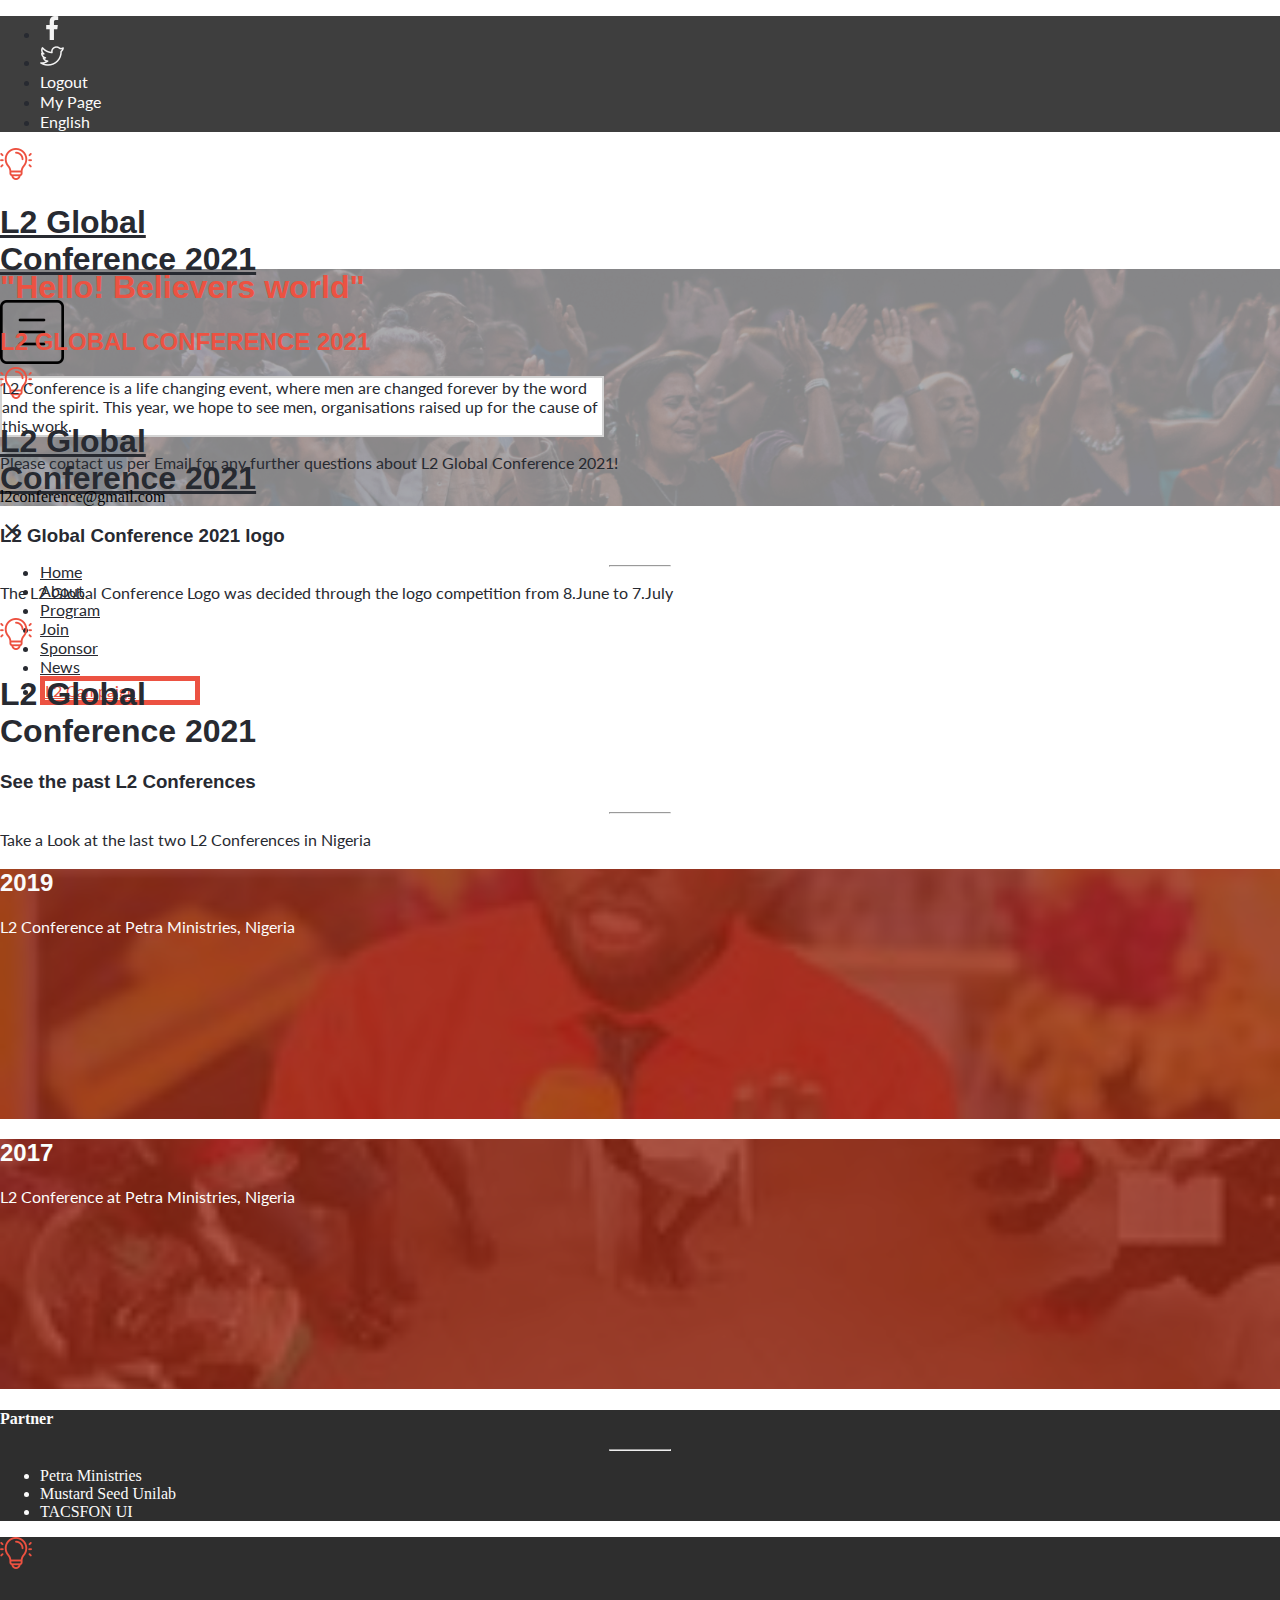
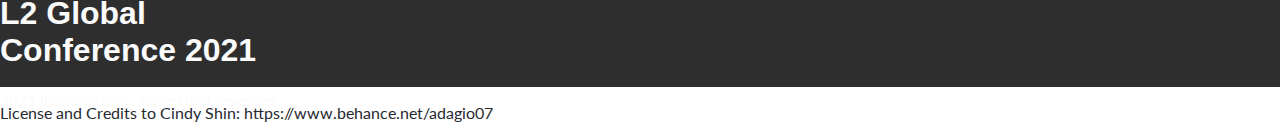
==== about.html @ 7d1f9eec "removing node_modules" ====
<!DOCTYPE html>
<html lang="en">
  <head>
    <!-- Required meta tags -->
    <meta charset="utf-8" />
    <meta name="viewport" content="width=device-width, initial-scale=1" />
    <link
      rel="stylesheet"
      href="https://fonts.googleapis.com/icon?family=Material+Icons"
    />
    <!-- Bootstrap CSS -->
    <link
    rel="stylesheet"
    href="https://fonts.googleapis.com/icon?family=Lato"
  />
  <link href="https://fonts.cdnfonts.com/css/cocogoose" rel="stylesheet">
    <link
      href="https://cdn.jsdelivr.net/npm/bootstrap@5.1.0/dist/css/bootstrap.min.css"
      rel="stylesheet"
      integrity="sha384-KyZXEAg3QhqLMpG8r+8fhAXLRk2vvoC2f3B09zVXn8CA5QIVfZOJ3BCsw2P0p/We"
      crossorigin="anonymous"
    />
    <link rel="stylesheet" href="css/style.css" />
    <link rel="stylesheet" href="css/about.css" />
    <title>About L2 Global Conference!</title>
  </head>
  <body>
    <nav>
      <ul class="d-lg-flex d-none justify-content-end sp-bg list-unstyled">
        <li class="px-1 py-1">
          <a href="#">
            <img src="img/icons/facebook.png" alt="fb" />
          </a>
        </li>
        <li class="px-2 py-1">
          <a href="#">
            <img src="img/icons/twitter.png" alt="twitter" />
          </a>
        </li>
        <li class="px-2 py-1">
          <a href="#"> Logout </a>
        </li>
        <li class="px-2 py-1"><a href="#"> My Page</a></li>
        <li class="px-2 py-1"><a href="#">English</a></li>
      </ul>
    </nav>
    <nav class="navbar navbar-expand-lg">
      <div class="container">
        <a class="navbar-brand d-none d-md-block" href="./index.html"
        >              <img src="img/icons/idea.png" alt="brand"> 
        <h1>
          L2 Global <br> Conference 2021
        </h1></a
      >
        <div class="hamburger d-lg-none">
          <img src="img/icons/square.png" alt="menu" />
        </div>

        <div class="d-none d-lg-block justify-content-end" id="navbarNav">
          <div class="d-flex align-items-center justify-content-around">
            <a class="navbar-brand d-lg-none" href="./index.html"
              >              <img src="img/icons/idea.png" alt="brand"> 
              <h1>
                L2 Global <br> Conference 2021
              </h1></a
            >
            <div class="close d-none">
              <i class="material-icons justify-content-end d-flex mx-3"
                >close</i
              >
            </div>
          </div>
          <ul class="navbar-nav">
            <li class="nav-item mx-2">
              <a class="nav-link" href="./index.html">Home</a>
            </li>
            <li class="nav-item mx-2">
              <a class="nav-link" href="./about.html">About</a>
            </li>
            <li class="nav-item mx-2">
              <a class="nav-link" href="#">Program</a>
            </li>
            <li class="nav-item mx-2">
              <a class="nav-link" href="#">Join</a>
            </li>
            <li class="nav-item mx-2">
              <a class="nav-link" href="#">Sponsor</a>
            </li>
            <li class="nav-item mx-2">
              <a class="nav-link" href="#">News</a>
            </li>
            <li class="nav-item mx-2 border-nav">
              <a class="nav-link" href="#">L2 Campaign</a>
            </li>
          </ul>
        </div>
      </div>
    </nav>

    <div class="container-fluid intro-bg pb-5">
      <section
        class="
          intro
          container
          intro-abt-h
          d-flex
          justify-content-around
          flex-column
          align-items-center
        "
      >
        <h1 class="d-lg-none">"Hello! Believers world"</h1>
        <h2 class="mt-lg-5">L2 GLOBAL CONFERENCE 2021</h2>
        <div class="intro-d d-flex flex-column align-items-center">
          <p class="intro-details-abt px-3 text-center mt-5 py-3">
            L2 Conference is a life changing event, where men are changed
            forever by the word and the spirit. This year, we hope to see men,
            organisations raised up for the cause of this work.
          </p>
          <div
            class="
              d-flex
              mt-3
              mb-5
              flex-column
              align-items-center
              justify-content-center
            "
          >
            <p class="location text-center">
              Please contact us per Email for any further questions about L2
              Global Conference 2021!
            </p>
            <span id="gmail"> l2conference@gmail.com</span>
          </div>
        </div>
      </section>
    </div>

    <div class="container">
      <section
        class="
          logo
          mt-5
          d-flex
          flex-column
          justify-content-center
          align-items-center
        "
      >
        <h3>L2 Global Conference 2021 logo</h3>
        <div class="underline">
          <hr />
        </div>
        <p>
          The L2 Global Conference Logo was decided through the logo competition
          from 8.June to 7.July
        </p>
        <div class="logo-design">
          <img src="img/icons/idea.png" alt="brand"> 
          <h1>
            L2 Global <br> Conference 2021
          </h1>
        </div>
      </section>
      <section
        class="
          past-summit
          d-flex
          flex-column
          justify-content-center
          align-items-center
          mb-5
        "
      >
        <h3 class="mt-5">See the past L2 Conferences</h3>
        <div class="underline">
          <hr />
        </div>
        <p>Take a Look at the last two L2 Conferences in Nigeria</p>
        <div class="row d-flex justify-content-center">
          <div
            class="
              col-md-5
              justify-content-center
              align-items-center
              d-flex
              mb-3
              Conference-2019
              flex-column
              mx-1
              col-10
            "
          >
          <h2>2019</h2>
          <p class="text-center">L2 Conference at Petra Ministries, Nigeria</p>
          </div>
          <div
            class="
            mx-1
              col-md-5
              justify-content-center
              align-items-center
              d-flex
              flex-column
              mb-3
              Conference-2017
              col-10
            "
          >
            <h2>2017</h2>
            <p class="text-center">L2 Conference at Petra Ministries, Nigeria</p>
          </div>
        </div>
      </section>
    </div>
    <footer>
      <div class="container-fluid footer-bg d-md-none">
        <section
          class="
            container
            d-flex
            flex-column
            justify-content-center
            align-items-center
          "
        >
          <div
            class="
              partner-header
              d-flex
              flex-column
              justify-content-center
              align-items-center
            "
          >
            <h4>Partner</h4>
            <div class="underline">
              <hr />
            </div>
          </div>
          <ul
            class="d-flex list-unstyled flex-wrap justify-content-around col-12"
          >
            <li>Petra Ministries</li>
            <li>Mustard Seed Unilab</li>
            <li>TACSFON UI</li>
          </ul>
        </section>
      </div>
      <section
        class="
          container-flex
          d-flex
          justify-content-around
          footer-lg
          align-items-center
        "
      >
      <div class="navbar-brand d-none d-md-block"
          >              <img src="img/icons/idea.png" alt="brand"> 
          <h1>
            L2 Global <br> Conference 2021
          </h1></div>
        <p class="text-center">2021 Illuminations. some right reserved</p>
      </section>
      <p class="text-center">  
        License and Credits to Cindy Shin: https://www.behance.net/adagio07</p>
    </footer>

    <script
      src="https://cdn.jsdelivr.net/npm/bootstrap@5.1.0/dist/js/bootstrap.bundle.min.js"
      integrity="sha384-U1DAWAznBHeqEIlVSCgzq+c9gqGAJn5c/t99JyeKa9xxaYpSvHU5awsuZVVFIhvj"
      crossorigin="anonymous"
    ></script>
    <script src="js/app.js"></script>
  </body>
</html>
---- css/style.css ----
body {
  padding: 0;
  margin: 0;
  color: #272a31;
}

.navbar {
  background-image: url(../img/worship.png);
  background-position: bottom;
  background-repeat: no-repeat;
  height: 100px;
  background-size: cover;
  background-blend-mode: multiply;
  font-family: 'Lato', Arial, Helvetica, sans-serif;
}

nav a {
  color: #272a31;
  font-family: 'Lato', Arial, Helvetica, sans-serif;
}

.border-nav {
  border: 5px solid #ec5242;
  max-width: 150px;
}

.border-nav a {
  color: #ec5242;
}

.nav-link {
  color: #272a31;
}

h1,
h2,
h3 {
  font-family: 'COCOGOOSE', Arial, Helvetica, sans-serif;
}

.intro h1,
.intro h2 {
  color: #ec5242;
}

.intro-bg {
  background-color: #d3d3d3;
}

p {
  font-family: 'Lato', Arial, Helvetica, sans-serif;
}

.intro-details {
  max-width: 600px;
  border: 2px solid #fff;
  font-family: 'Lato', Arial, Helvetica, sans-serif;
}

.show {
  background-color: #d3d3d3;
  width: 100%;
}

.sp-t {
  max-width: 120px;
}

.close,
.hamburger {
  cursor: pointer;
}

#btn {
  color: #fff;
}

#hamburger {
  font-weight: 900;
}

.navbar-collapse-bg {
  background-color: #d3d3d3;
}

.what-we-learn {
  background-color: #272a31;
  background-position: center;
  background-repeat: no-repeat;
  background-size: cover;
  background-blend-mode: multiply;
  color: #fff;
}

.underline hr {
  margin: 1rem auto;
  background-color: #ec5242;
  opacity: 1;
  width: 60px;
}

.event-bg {
  background: #3c3f46;
  height: 200px;
  width: 100%;
}

.intro .date {
  color: #272a31;
}

.event-bg h3 {
  color: #ec5242;
}

.under-p {
  border-bottom: 1px solid #fff;
}

.see-height {
  height: 150px;
}

.see-height button {
  border: 0;
}

.bg-join {
  background-color: #ff4f38;
  height: 100px;
  color: #fff;
}

.sp-bg {
  background-color: #3e3e3e;
}

.sp-bg li > a {
  color: #fbfbfb;
  text-decoration: none;
}

.nav-link:focus,
.nav-link:hover,
.nav-link:active,
nav a:focus,
nav a:hover {
  color: #ff4f38;
}

.footer-bg {
  background-color: #2e2e2e;
}

.partner-header,
.footer-bg ul > li {
  color: #fbfbfb;
}

.footer-lg {
  height: 150px;
}

.f-speaker > div > p:first-of-type {
  color: red;
}

@media (min-width: 992px) {
  .navbar-expand-lg .navbar-collapse {
    background-color: transparent;
  }

  .navbar {
    background-image: unset;
    background-color: #fff;
  }

  .intro-bg {
    background-image: url(../img/worship.png);
    background-position: bottom;
    background-repeat: no-repeat;
    background-size: cover;
    background-blend-mode: multiply;
  }
}

@media (min-width: 768px) {
  .event-bg {
    width: 200px;
  }
}

@media (max-width: 400px) {
  .event-bg h3,
  .event-bg p {
    font-size: 15px;
  }
}
---- css/about.css ----
.intro-details-abt {
  background-color: #fff;
  border: 2px solid #d3d3d3;
  max-width: 600px;
  color: #272a31;
}

#gmail {
  color: black;
  display: block;
}

.footer-bg {
  background-color: #2e2e2e;
}

.partner-header,
.footer-bg ul > li {
  color: #fbfbfb;
}

.footer-lg {
  height: 150px;
}

.Conference-2019 {
  background-image: url(../img/2019_conference.png);
  background-position: center;
  background-size: cover;
  background-repeat: no-repeat;
  height: 250px;
  color: #fbfbfb;
}

.Conference-2017 {
  background-image: url(../img/2017_conference.png);
  background-position: center;
  background-size: cover;
  background-repeat: no-repeat;
  height: 250px;
  color: #fcfffd;
}

@media (min-width: 768px) {
  .footer-lg {
    background-color: #2e2e2e;
    color: #fbfbfb;
  }
}
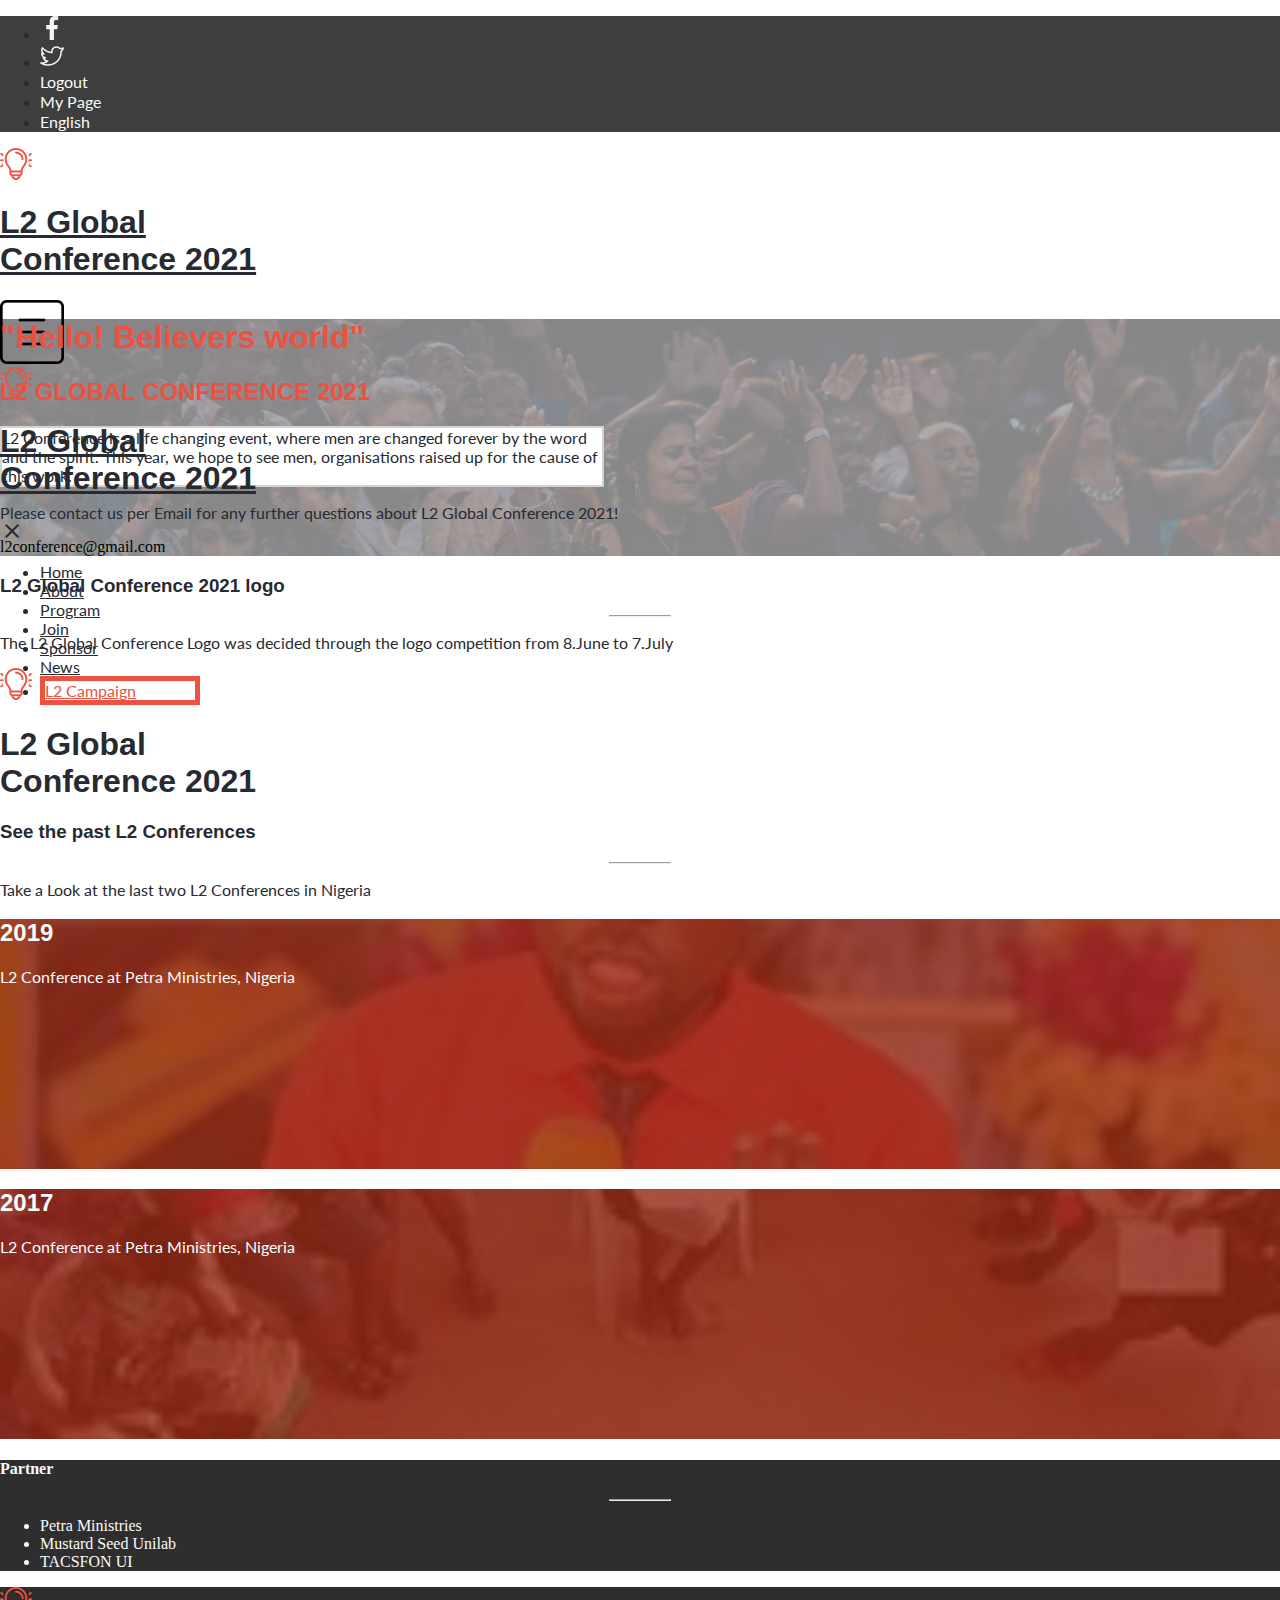
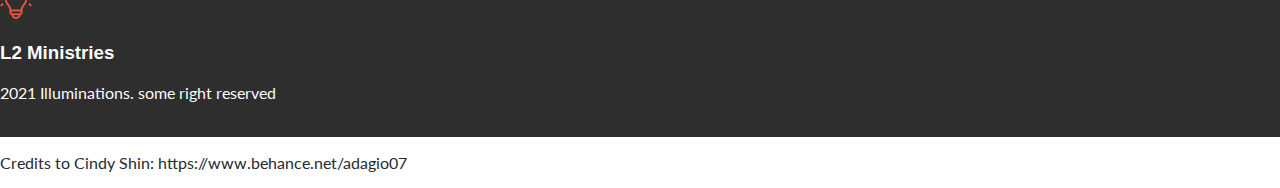
==== commit 6dada8b4: "footer logo updated to use an h3 tag" ====
--- a/about.html
+++ b/about.html
@@ -259,13 +259,13 @@
       >
       <div class="navbar-brand d-none d-md-block"
           >              <img src="img/icons/idea.png" alt="brand"> 
-          <h1>
-            L2 Global <br> Conference 2021
-          </h1></div>
+          <h3>
+            L2 Ministries 
+          </h3></div>
         <p class="text-center">2021 Illuminations. some right reserved</p>
       </section>
       <p class="text-center">  
-        License and Credits to Cindy Shin: https://www.behance.net/adagio07</p>
+        Credits to Cindy Shin: https://www.behance.net/adagio07</p>
     </footer>
 
     <script
--- a/css/style.css
+++ b/css/style.css
@@ -9,7 +9,7 @@
   background-image: url(../img/worship.png);
   background-position: bottom;
   background-repeat: no-repeat;
-  height: 100px;
+  height: 150px;
   background-size: cover;
   background-blend-mode: multiply;
   font-family: 'Lato', Arial, Helvetica, sans-serif;
